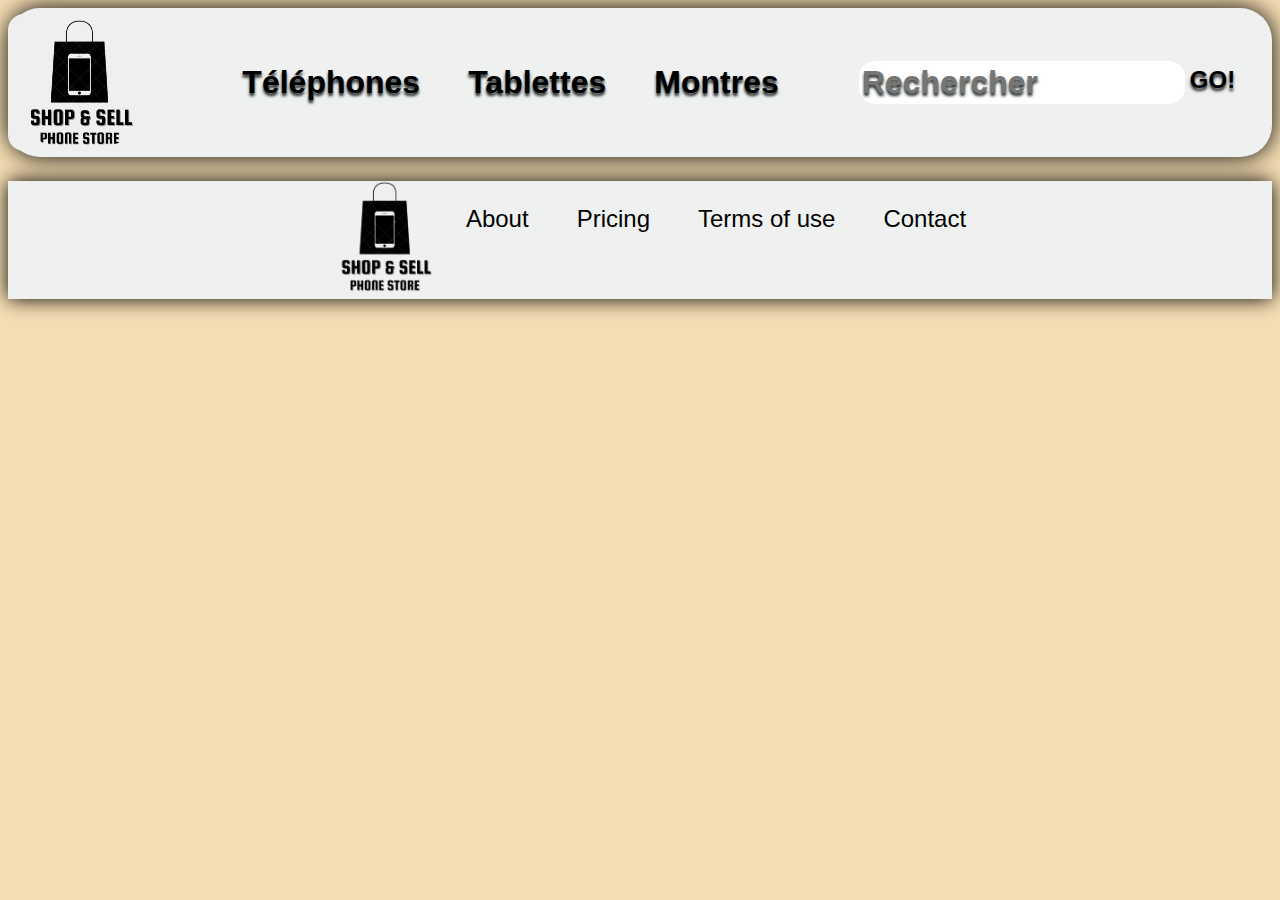
==== details.html @ d95be64f "debut page detail" ====
<!DOCTYPE html>
<html lang="fr">

<head>
  <meta charset="UTF-8" />
  <meta name="viewport" content="width=device-width, initial-scale=1.0" />
  <link rel="stylesheet" href="assets/style.css" />
  <link rel="stylesheet" href="https://cdn.jsdelivr.net/npm/bootstrap-icons@1.11.2/font/bootstrap-icons.min.css">

  <title>Sell phone</title>
</head>

<body>

  <header>

    <button id="logo">
      <a href="index.html"><img class="logo" src="./assets/img/logo/Phone_Store__1_-removebg-preview.png"></a>
    </button>

    <nav class="navlinks">
      <ul>
        <li>
          <a id="btnTel" href="#">
            Téléphones
          </a>
        </li>
        <li>
          <a id="btnTab" href="#">
            Tablettes
          </a>
        </li>
        <li>
          <a id="btnWatch" href="#">
            Montres
          </a>
        </li>
      </ul>
    </nav>

    <div class="navbar">

      <form id="searchForm">
        <label for="searchbar"></label>
        <input id="searchbar" type="text" placeholder="Rechercher">
        <button id="btnSearch" type="submit">
          GO!
        </button>
      </form>

    </div>


  </header>

  





  <footer>
    <nav>
      <ul>
        <a href="index.html">
          <img class="logo" src="./assets/img/logo/Phone_Store__1_-removebg-preview.png">
        </a>
        <li><a href="#">About</a></li>
        <li><a href="#">Pricing</a></li>
        <li><a href="#">Terms of use</a></li>
        <li><a href="#">Contact</a></li>
      </ul>
    </nav>



  </footer>




  <script src="assets/script.js"></script>

</body>

</html>
---- assets/style.css ----
body {
  background-color: wheat;
  background-size: cover;
  font-family: sans-serif;
  font-size: 1.5rem;
}
body header * {
  display: flex;
  flex-direction: row;
  text-shadow: 0 3px 3px #1c2321;
  font-size: 2rem;
  font-weight: bold;
}
body header {
  background-color: #EEF1EF;
  position: relative;
  top: 0;
  left: 0;
  right: 0;
  display: flex;
  box-shadow: 0 0 25px 0 black;
  height: -moz-fit-content;
  height: fit-content;
  width: 100%;
  align-items: center;
  justify-content: space-between;
  border: none;
  border-radius: 2rem;
}
body header #logo {
  border: none;
  border-radius: 1rem;
}
body header #logo .logo {
  height: 8rem;
  border-radius: 3rem;
  padding: 0.2rem;
}
body header .navlinks {
  flex-direction: row-reverse;
}
body header .navlinks li {
  margin: 1.5;
  width: -moz-fit-content;
  width: fit-content;
  height: -moz-fit-content;
  height: fit-content;
}
body header .navlinks li a {
  margin: 1rem;
  padding: 0.5rem;
  color: black;
  text-decoration: none;
  border-radius: 1rem;
  width: -moz-fit-content;
  width: fit-content;
  height: -moz-fit-content;
  height: fit-content;
}
body header .navlinks li a:hover {
  background-color: #000000;
  cursor: pointer;
  color: white;
}
body header .navbar {
  width: -moz-fit-content;
  width: fit-content;
  height: -moz-fit-content;
  height: fit-content;
  margin: 2rem;
}
body header .navbar #searchbar {
  font-size: 2rem;
  width: 20rem;
  height: -moz-fit-content;
  height: fit-content;
  border: none;
  border-radius: 1rem;
  padding: 0.2rem;
}
body header .navbar #btnSearch {
  font-size: 1.5rem;
  border: none;
  padding: 0.3rem;
  border-radius: 1rem;
  height: -moz-fit-content;
  height: fit-content;
}
body header .navbar #btnSearch:hover {
  background-color: #000000;
  cursor: pointer;
  color: white;
}
body .panier {
  width: 20rem;
  display: flex;
  flex-direction: column;
  padding: 1.5rem;
  text-shadow: 0 3px 3px #1c2321;
  font-size: 2rem;
  font-weight: bold;
  border-radius: 2rem;
  background-color: rgba(65, 59, 59, 0.6117647059);
  position: fixed;
  right: 0;
}
body .panier button {
  width: 1.5rem;
  border: none;
  background: none;
  border-radius: 2rem;
  margin: 0.25rem;
}
body .panier button:hover {
  cursor: pointer;
}
body .panier #panier {
  color: #000000;
  text-decoration: none;
  padding: 0.25rem;
  margin: 0;
  width: -moz-fit-content;
  width: fit-content;
}
body .panier p {
  padding: 0.25rem;
  margin: 0;
  width: -moz-fit-content;
  width: fit-content;
}
body .panier .listDesArticlePanier .articlePanier {
  display: flex;
  flex-direction: row;
  width: -moz-fit-content;
  width: fit-content;
  align-items: center;
}
body .panier .quantiteActions {
  background: none;
  display: flex;
  align-items: center;
}
body #card:hover {
  transform: translateY(-10px);
}
body #card {
  width: 16rem;
  height: 40rem;
  padding: 1rem;
  border-radius: 2rem;
  display: flex;
  border: none;
  flex-direction: column;
  align-items: center;
  background-color: #ffffff;
  box-shadow: 15px 10px 7px black;
  margin: 1.5rem;
  transition: transform 0.5s ease;
  justify-content: space-between;
}
body #card .description {
  text-shadow: 0 1px 2px #1c2321;
  margin: 0.5rem;
  display: inline-block;
  width: 14rem;
  height: 2em;
  line-height: 1em;
  overflow: hidden;
  text-overflow: ellipsis;
  white-space: nowrap;
  overflow-wrap: break-word;
}
body #card .photoArticle {
  padding: 1rem;
  width: 10rem;
  height: 16rem;
}
body #card .marque {
  font-size: 1.5rem;
  border-radius: 1rem;
  padding: 0.4rem;
  margin: 0.2rem;
  text-shadow: 0 3px 3px #1c2321;
}
body #card .nomArticle {
  margin: 0.8rem;
  text-shadow: 0 3px 3px #1c2321;
}
body #card .prixArticle {
  text-shadow: 0 1px 2px #1c2321;
  margin: 0.2rem;
}
body #card .panierEtPlus {
  display: flex;
  flex-direction: row-reverse;
  align-items: center;
}
body #card .enSavoirPlus {
  margin: 0 0.5rem 0 0.5rem;
  text-decoration: none;
  color: black;
  align-self: flex-end;
  border-radius: 1rem;
  padding: 0.4rem;
  text-shadow: 0 1px 2px #1c2321;
}
body #card .enSavoirPlus:hover {
  text-decoration: underline;
}
body #card .ajouterPanier {
  background: none;
  border-radius: 1rem;
  padding: 0.5rem;
  text-shadow: 0 1px 2px #1c2321;
  box-shadow: 10px 5px 5px black;
}
body #card .ajouterPanier:hover {
  background-color: #000000;
  cursor: pointer;
  color: white;
}
body #article {
  justify-content: space-around;
  display: flex;
  flex-wrap: wrap;
  width: -moz-fit-content;
  width: fit-content;
}
body #article img {
  padding: 1rem;
  width: 15rem;
  border: #EEF1EF;
}
body #telephones {
  justify-content: space-around;
  display: flex;
  flex-wrap: wrap;
  width: -moz-fit-content;
  width: fit-content;
}
body #telephones img {
  padding: 1rem;
  width: 15rem;
  border: #EEF1EF;
}
body #objetsconnectes {
  justify-content: space-around;
  display: flex;
  flex-wrap: wrap;
  width: -moz-fit-content;
  width: fit-content;
}
body #objetsconnectes img {
  padding: 1rem;
  width: 15rem;
  border: #EEF1EF;
}
body #tablettes {
  justify-content: space-around;
  display: flex;
  flex-wrap: wrap;
  width: -moz-fit-content;
  width: fit-content;
}
body #tablettes img {
  padding: 1rem;
  width: 15rem;
  border: #EEF1EF;
}
body footer * {
  display: inline;
}
body footer {
  background-color: #EEF1EF;
  height: -moz-fit-content;
  height: fit-content;
  box-shadow: 0 0 1.2rem 0 black;
}
body footer nav ul {
  display: flex;
  justify-content: center;
}
body footer nav ul img {
  height: 7rem;
}
body footer nav ul li {
  margin: 1.5rem;
  height: -moz-fit-content;
  height: fit-content;
}
body footer nav ul li a {
  width: 2rem;
  color: black;
  text-decoration: none;
}/*# sourceMappingURL=style.css.map */
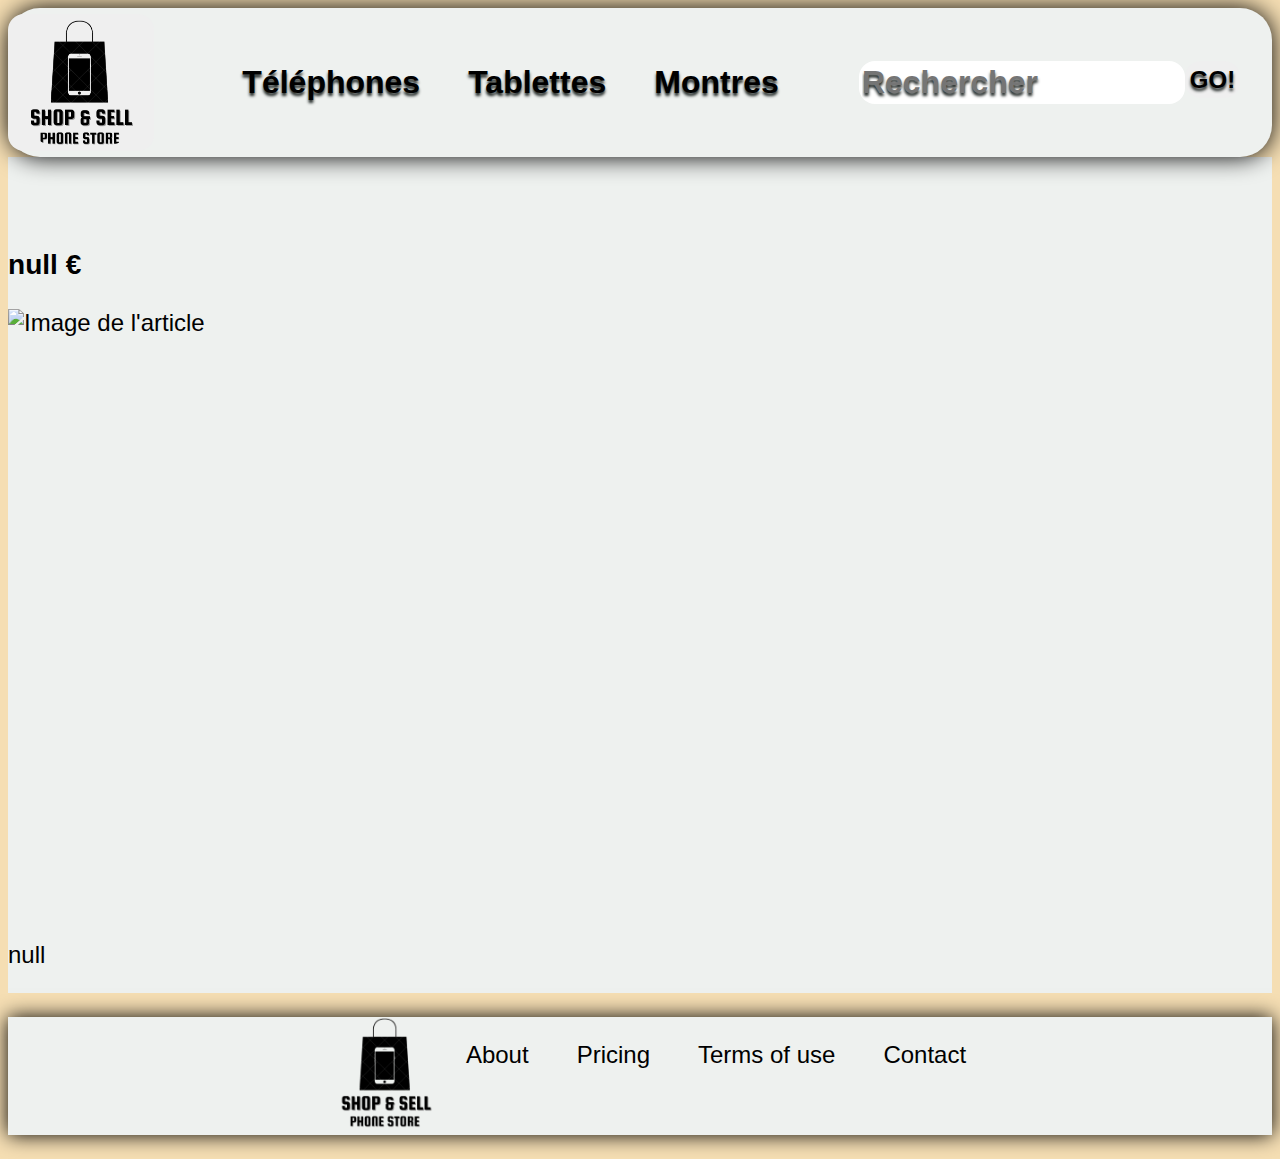
==== commit 3ba39f55: "details sans css" ====
--- a/details.html
+++ b/details.html
@@ -53,11 +53,16 @@
 
   </header>
 
+  <div id="cardDetails">
+
   
 
+<h1 id="nomDetail"></h1>
+<h3 id="prixDetail"></h3>
+<img id="imageDetail" alt="Image de l'article">
+<p id="descriptionDetail"></p>
 
-
-
+</div>
 
   <footer>
     <nav>
@@ -80,6 +85,7 @@
 
 
   <script src="assets/script.js"></script>
+  <script src="assets/details.js"></script>
 
 </body>
 
--- a/assets/style.css
+++ b/assets/style.css
@@ -292,4 +292,17 @@
   width: 2rem;
   color: black;
   text-decoration: none;
+}
+
+#cardDetails {
+  display: flex;
+  flex-direction: column;
+  justify-content: center;
+  margin-left: auto;
+  margin-right: auto;
+  background-color: #EEF1EF;
+}
+#cardDetails img {
+  width: 30rem;
+  height: 38rem;
 }/*# sourceMappingURL=style.css.map */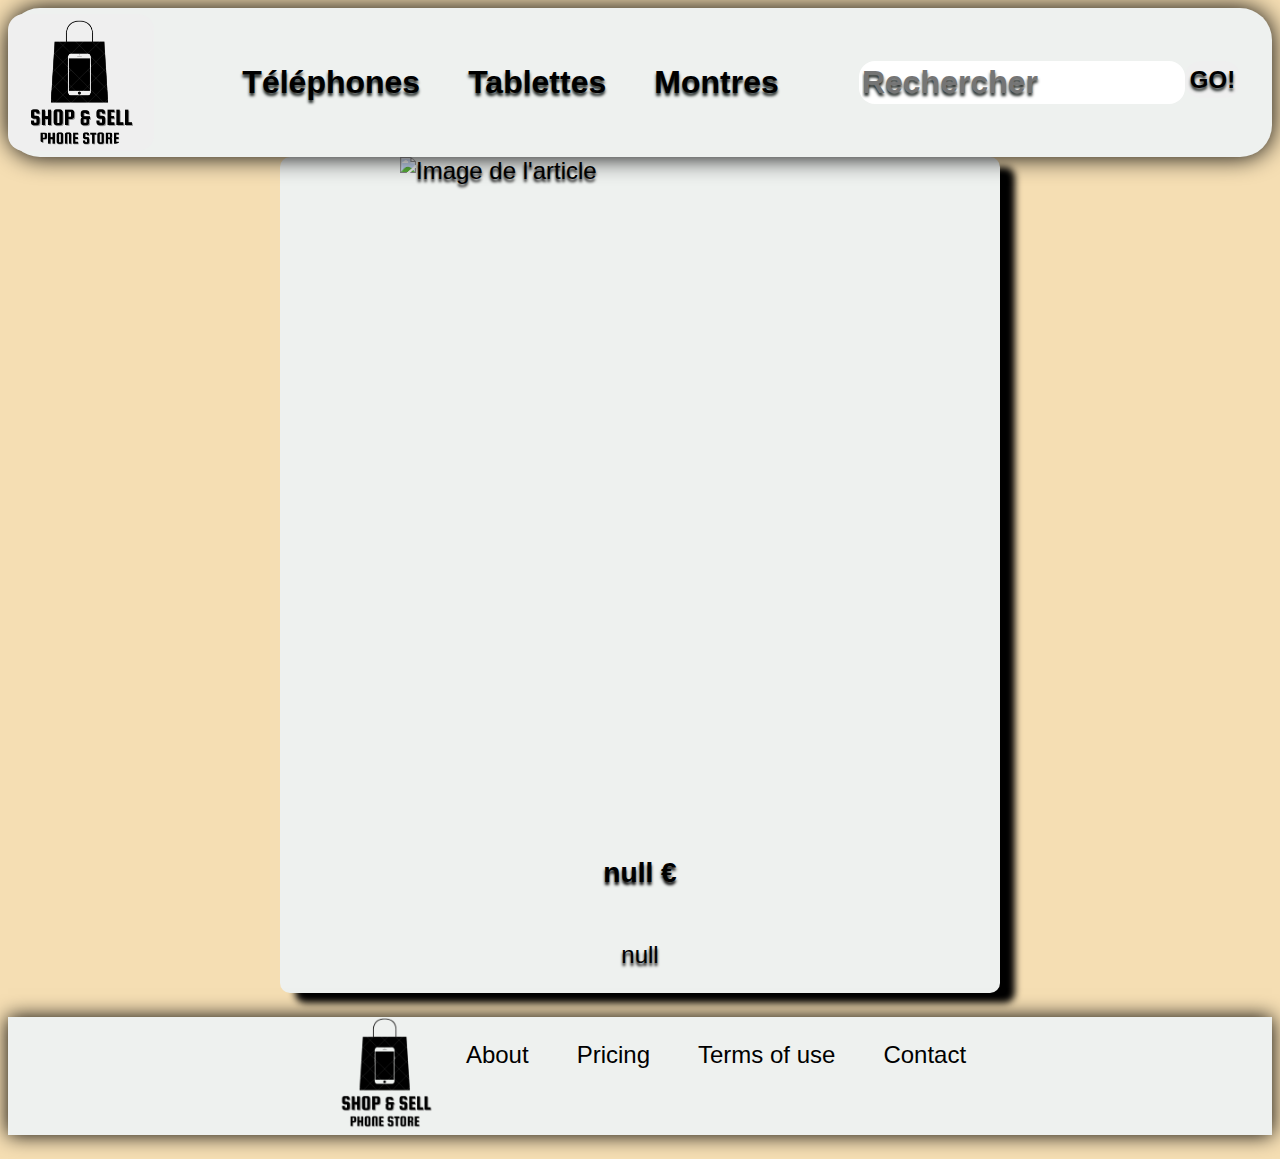
==== commit cc59c590: "finit" ====
--- a/details.html
+++ b/details.html
@@ -21,17 +21,17 @@
     <nav class="navlinks">
       <ul>
         <li>
-          <a id="btnTel" href="#">
+          <a id="btnTel" href="index.html">
             Téléphones
           </a>
         </li>
         <li>
-          <a id="btnTab" href="#">
+          <a id="btnTab" href="index.html">
             Tablettes
           </a>
         </li>
         <li>
-          <a id="btnWatch" href="#">
+          <a id="btnWatch" href="index.html">
             Montres
           </a>
         </li>
@@ -56,10 +56,10 @@
   <div id="cardDetails">
 
   
-
+    <img id="imageDetail" alt="Image de l'article">
 <h1 id="nomDetail"></h1>
 <h3 id="prixDetail"></h3>
-<img id="imageDetail" alt="Image de l'article">
+
 <p id="descriptionDetail"></p>
 
 </div>
--- a/assets/style.css
+++ b/assets/style.css
@@ -301,6 +301,11 @@
   margin-left: auto;
   margin-right: auto;
   background-color: #EEF1EF;
+  align-items: center;
+  width: 45rem;
+  text-shadow: 0 3px 3px;
+  box-shadow: 15px 10px 7px black;
+  border-radius: 10px;
 }
 #cardDetails img {
   width: 30rem;
